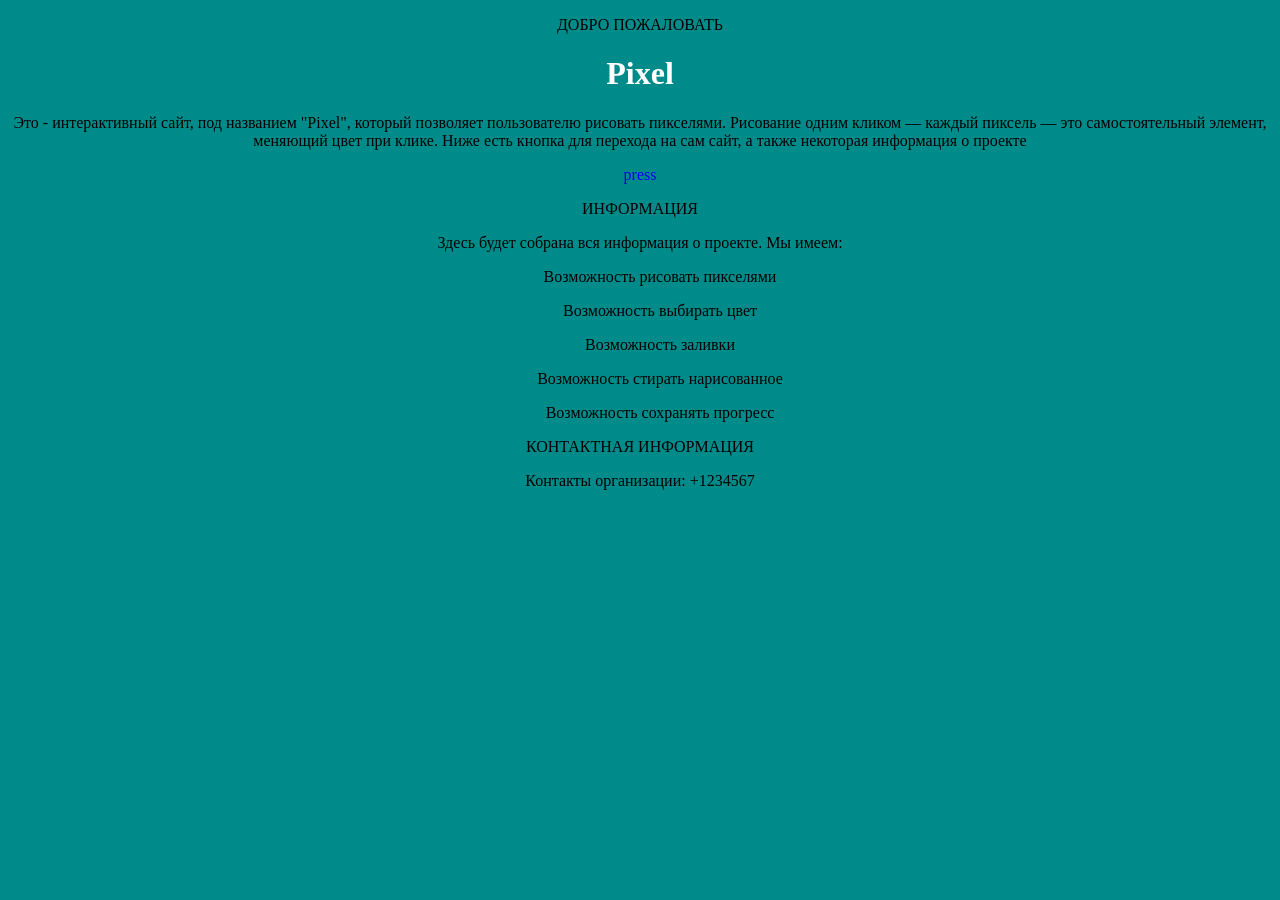
==== index.html @ 2b5d6e23 "Create index.html" ====
<!DOCTYPE html>
<html lang="en">
<head>
    <meta charset="UTF-8">
    <meta name="viewport" content="width=device-width, initial-scale=1.0">
    <title>Piksel</title>
    <link rel="stylesheet" href="style.css">
</head>
<body style = "background-color: darkcyan; text-align: center">
    <div class = "welcome"; style = "margin-top = 2px">
        <p> ДОБРО ПОЖАЛОВАТЬ </p>
    </div>
    <div style = "width: 135 px; margin: 0 auto; margin-top: 40 px; margin-bottom: 20 px">
    <h1 style = "color: white; border: 3 px solid black"> Pixel </h1>
    </div>
    <div style = "border: 3 px solid black"; class = "main";>
        <p> Это - интерактивный сайт, под названием "Pixel", который позволяет пользователю рисовать пикселями. Рисование одним кликом — каждый пиксель — это самостоятельный элемент, меняющий цвет при клике. Ниже есть кнопка для перехода на сам сайт, а также некоторая информация о проекте</p>
    </div>
    <a href="editor.html" style="text-decoration: none;">
        <div style="width: 135 px; margin: 0 auto;" class="button">
            press
        </div>
    </a>
    <div class = "info_name">
        <p> ИНФОРМАЦИЯ <p>
    </div>
    <div class = "info"; style = "border: 3 px solid black">
        <p> Здесь будет собрана вся информация о проекте. Мы имеем:</p>
        <ul> Возможность рисовать пикселями</ul>
        <ul> Возможность выбирать цвет</ul>
        <ul> Возможность заливки </ul>       
        <ul> Возможность стирать нарисованное</ul>
        <ul> Возможность сохранять прогресс</ul>
    </div>
    <div class = "contacts_name">
        <p> КОНТАКТНАЯ ИНФОРМАЦИЯ </p>
    </div>
    <div class = "contacts"; style = "border: 3 px solid black">
        <p> Контакты организации: +1234567 </p>
    </div>
    <script src="script.js"></script>
</body>
</html>
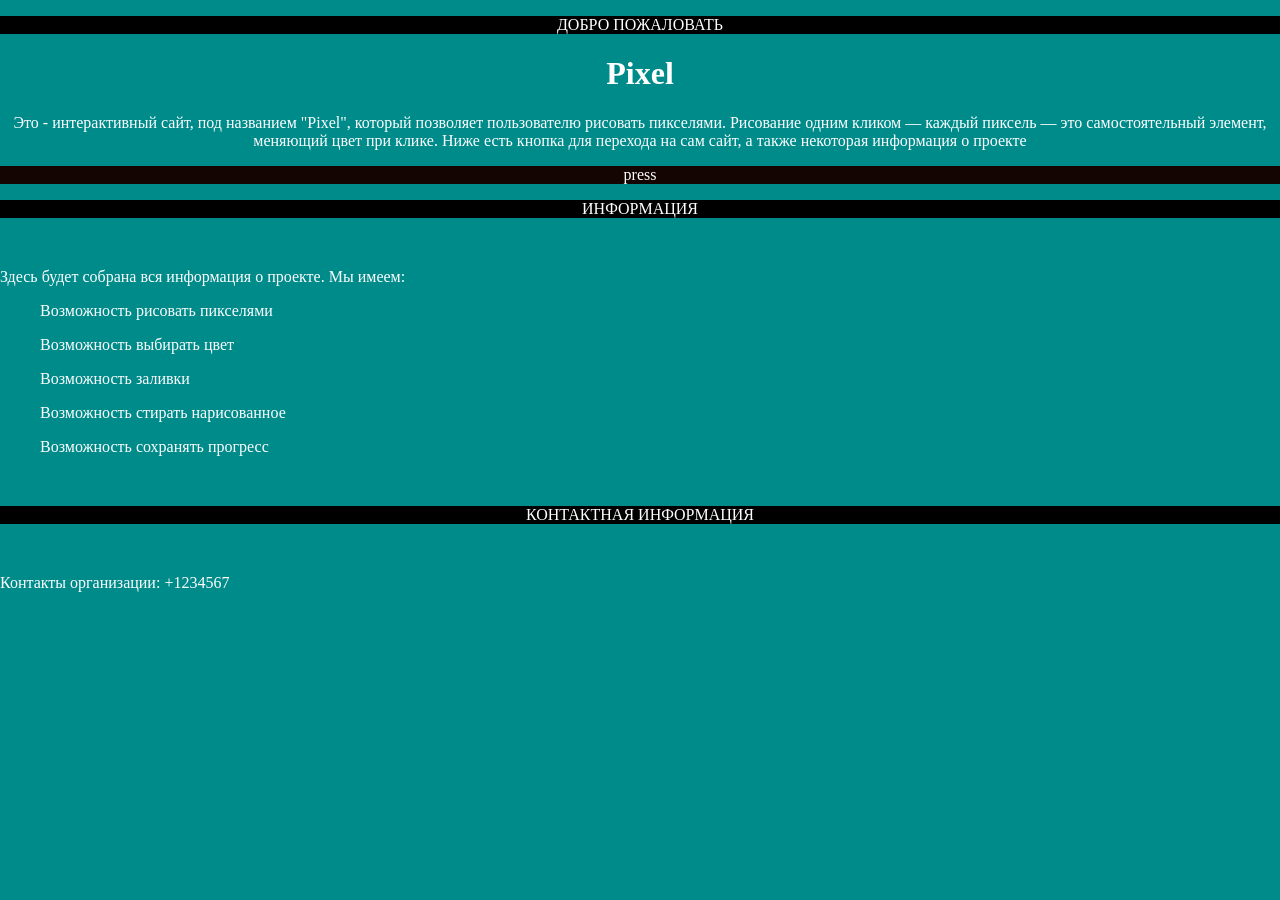
==== commit b3eea7d8: "Update index.html" ====
--- a/index.html
+++ b/index.html
@@ -38,6 +38,5 @@
     <div class = "contacts"; style = "border: 3 px solid black">
         <p> Контакты организации: +1234567 </p>
     </div>
-    <script src="script.js"></script>
 </body>
 </html>
--- a/style.css
+++ b/style.css
@@ -0,0 +1,83 @@
+body {
+    margin: 0;
+    padding: 0;
+    width: 100 vw;
+    min-height: 100 vh;
+}
+
+.main {
+    color: white;
+    padding: em;
+    margin-top: 50 px;
+    margin-bottom: 50 px;
+    border-color: black;
+    border-radius: 3 px;
+    text-align: center
+}
+
+.welcome {
+    background-color: black;
+    color: white;
+    margin: 2 px;
+}
+
+.contacts_name {
+    background-color: black;
+    color: white;
+    margin: 2 px;
+}
+
+.contacts {
+    color: white;
+    padding: em;
+    margin-top: 50px;
+    margin-bottom: 50px;
+    border-color: black;
+    border-radius: 3px;
+    text-align: left ;
+}
+
+.info {
+    color: white;
+    padding: em;
+    margin-top: 50px;
+    margin-bottom: 50px;
+    border-color: black;
+    border-radius: 3px;
+    text-align: left ;
+}
+
+.info_name {
+    background-color: black;
+    color: white;
+    margin-top: 70 px;
+}
+
+.button {
+    border-radius: 7 px;
+    padding: 1 em;
+    background: rgb(20, 5, 2);
+    color: rgb(255, 255, 255);
+    transform: none;
+    cursor: pointer;
+    box-shadow: none;
+    transition-property: box-shadow, transform;
+    transition-duration: .2s ;
+    display: flex;
+    align-items: center;
+    justify-content: center;
+}
+
+.button:hover {
+    box-shadow: 2 px 2 px 5 px 2 px #2e2b2b;
+    transform: scale(1.05) rotate(5deg);
+    transition-duration: .0.5 s;
+    transition: box-shadow .2 s linear, transform .2 s linear;
+}
+
+.button:active {
+    transition-property: box-shadow, transform;
+    box-shadow: none;
+    transform: none;
+    transition: box-shadow .2 s linear, transform .2 s linear;
+}
